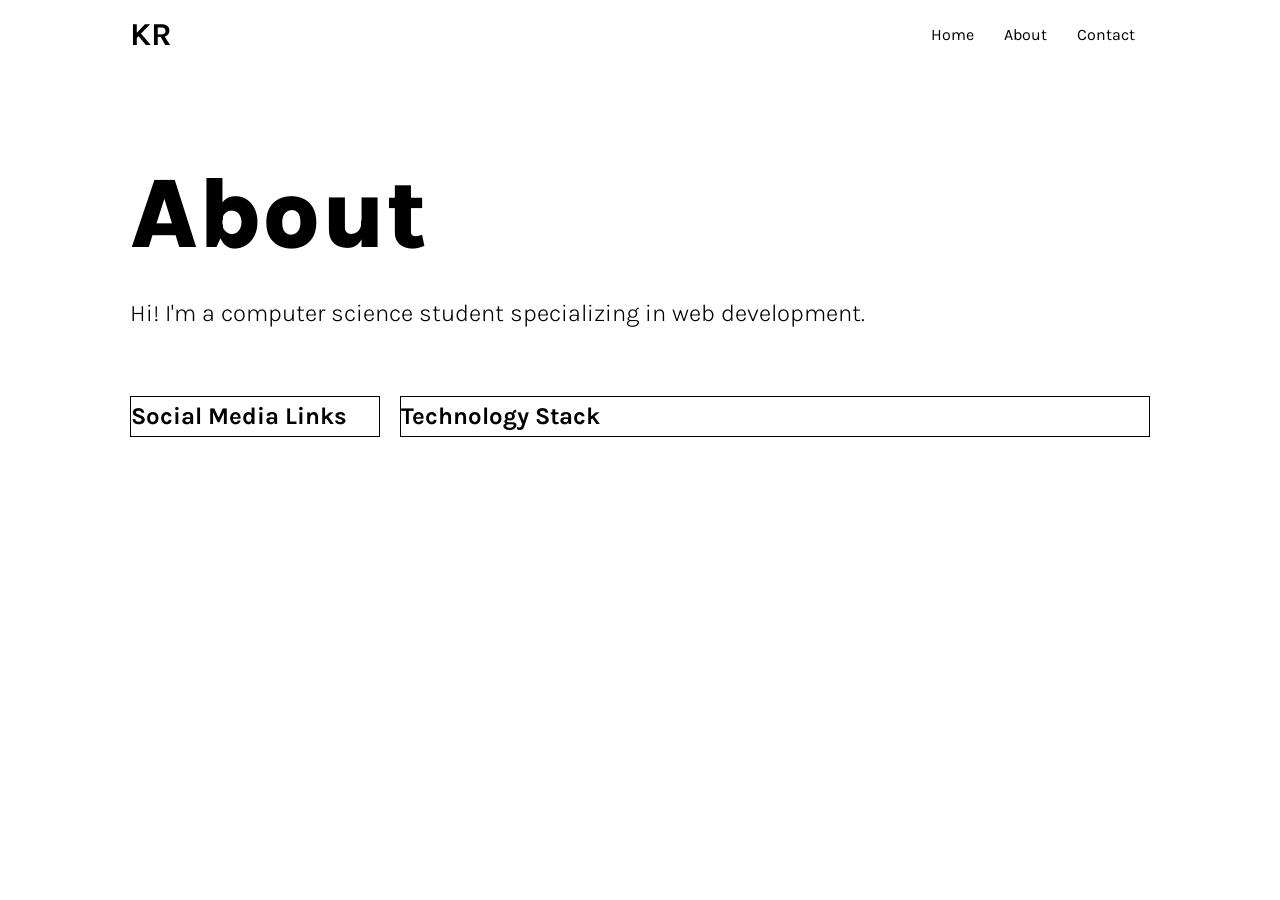
==== about.html @ 4369f48d "added about page and minor changes" ====
<!DOCTYPE html>
<html lang="en">

<head>
    <meta charset="UTF-8">
    <meta http-equiv="X-UA-Compatible" content="IE=edge">
    <meta name="viewport" content="width=device-width, initial-scale=1.0">
    <link rel="stylesheet" href="CSS/style.css">
    <link rel="stylesheet" href="CSS/utilities.css">
    <link rel="stylesheet" href="https://cdnjs.cloudflare.com/ajax/libs/font-awesome/6.0.0-beta3/css/all.min.css"
        integrity="sha512-Fo3rlrZj/k7ujTnHg4CGR2D7kSs0v4LLanw2qksYuRlEzO+tcaEPQogQ0KaoGN26/zrn20ImR1DfuLWnOo7aBA=="
        crossorigin="anonymous" referrerpolicy="no-referrer" />
    <title>ABOUT</title>
</head>

<body>
    <!-- Navbar -->
    <div class="navbar">
        <div class="container flex">
            <h1 class="logo">KR</h1>
            <nav>
                <ul>
                    <li><a href="index.html">Home</a></li>
                    <li><a href="about.html">About</a></li>
                    <li><a href="">Contact</a></li>
                </ul>
            </nav>
        </div>
    </div>

    <!-- ABOUT PAGE SECTION -->
    <section class="about-page my-5">
        <div class="container">
            <h1>About</h1>
            <h2>Hi! I'm a computer science student specializing in web development.</h2>
        </div>
    </section>

    <!-- ABOUT PAGE SKILLS SECTION -->
    <section class="about-skills">
        <div class="container">
            <div class="grid">
                <div style="border:solid black 1px;">
                    <h2>Social Media Links</h2>
                </div>

                <div style="border:solid black 1px;">
                    <h2>Technology Stack</h2>
                </div>
            </div>
        </div>
    </section>
</body>

</html>
---- CSS/style.css ----
@import url('https://fonts.googleapis.com/css2?family=Karla:wght@200;300;500;600;700;800&display=swap');

/* reset */
* {
    box-sizing: border-box;
    padding: 0;
    margin: 0;
}

body {
    font-family: 'Karla', sans-serif;
    /* color: #333; */
    line-height: 1.6;
}

ul {
    list-style-type: none;
}

a {
    text-decoration: none;
}

img{
    width: 100%;
}

/* Navbar */
.navbar {
    color: #000000;
    height: 70px;
}

.navbar ul {
    display: flex;
}

.navbar a {
    color: #000000;
    padding: 10px;
    margin: 0 5px;
}

.navbar a:hover {
    border-bottom: 2px #000000 solid;
}

/* ABOUT ME */
.about-me{
    background-color: #f1f1f1;
}
.about-me img {
    width: 100%;
    border: #000000 solid 3px;
    border-radius: 50%;
}

.about-me .grid h3 {
    font-weight: 400;
}

.about-me .grid h1 {
    font-weight: 800;
    font-size: 35px;
}

.about-me .grid>*:last-child {
    margin-top: 95px;
}

/* ABOUT PAGE SECTION */
.about-page h1{
    font-weight: 900;
    font-size: 100px;
    margin: 0;
    padding: 0;
}
.about-page h2{
    font-weight:300;
}
.about-skills .grid{
   grid-template-columns:1fr 3fr ;
}
.about-socials-grid .card{
    width: 120px;
    height: 120px;
}
/* Personal Projects */
.recent-works .grid {
    grid-template-columns: 1fr 1fr 1fr;
}
.recent-works .card{
    transition: transform 0.2s ease-in;
}
.recent-works .card:hover{
    transform: translateY(-15px);
}

/* Divider */
.divider{
    width: 80%;
    background-color: #ccc;
    height: 1px;
    margin: 40px auto; /* pushes it to the middle */
}


/* Footer */
.footer {
    color: white;
}
.footer .container{
    background-color: #000000;
}
.footer .social a {
    margin: 0 10px;
    /* margin left and right */
    color: #ffff;
}

/* mobile devices */
@media(max-width: 500px) {
    .navbar {
        height: 110px;
    }

    .navbar .flex {
        flex-direction: column;
    }

    .navbar ul {
        padding: 10px;
        background-color: rgba(0, 0, 0, 0.1);
    }
}

/* tablet and under devices */
@media(max-width: 768px) {

    .grid,
    .about-me .grid,
    .recent-works .grid {
        grid-template-columns: 1fr;
        grid-template-rows: 1fr;
    }
    .recent-works .card{
        height: 100%;
        width: 100%;
        margin: 0 auto;
    }
    .recent-works{
        padding: 2rem;
    }
}
---- CSS/utilities.css ----
/* Utilities */
.container{
    max-width: 1100px;
    margin: 0 auto; /* to center things */
    overflow: auto; /* Fix the navbar margin: the cause is h1, h2 margin */
    padding: 0 40px;
}

.flex{
    display: flex;
    justify-content: space-between;
    align-items: center;
    height: 100%;
}
.flex-socials{
    display: flex;
    flex-direction: column;
    justify-content: space-between;
    height: 100%;  
}

.grid{
    display: grid;
    grid-template-columns: 1fr 1fr;
    gap: 20px;
    justify-content: center;
    align-items: center;
    height: 100%; 
}

.grid-3-about-me{
    grid-template-columns: 1fr 1fr 1fr;
}

.card{
    background-color: #fff;
    color: #333;
    border-radius: 10px;
    box-shadow: 0 3px 10px rgba(0,0,0,0.5);
    padding: 20px;
    margin: 10px;
}

.text-center{
    text-align: center;
}

/* Margin Utilities */
.my-1{
    margin: 1rem 0;
}
.my-2{
    margin: 1.5rem 0;
}
.my-3{
    margin: 2rem 0;
}
.my-4{
    margin: 3rem 0;
}
.my-5{
    margin: 4rem 0;
}
.m-1{
    margin: 1rem;
}
.m-2{
    margin: 1.5rem;
}
.m-3{
    margin: 2rem;
}
.m-4{
    margin: 3rem;
}
.m-5{
    margin: 4rem;
}
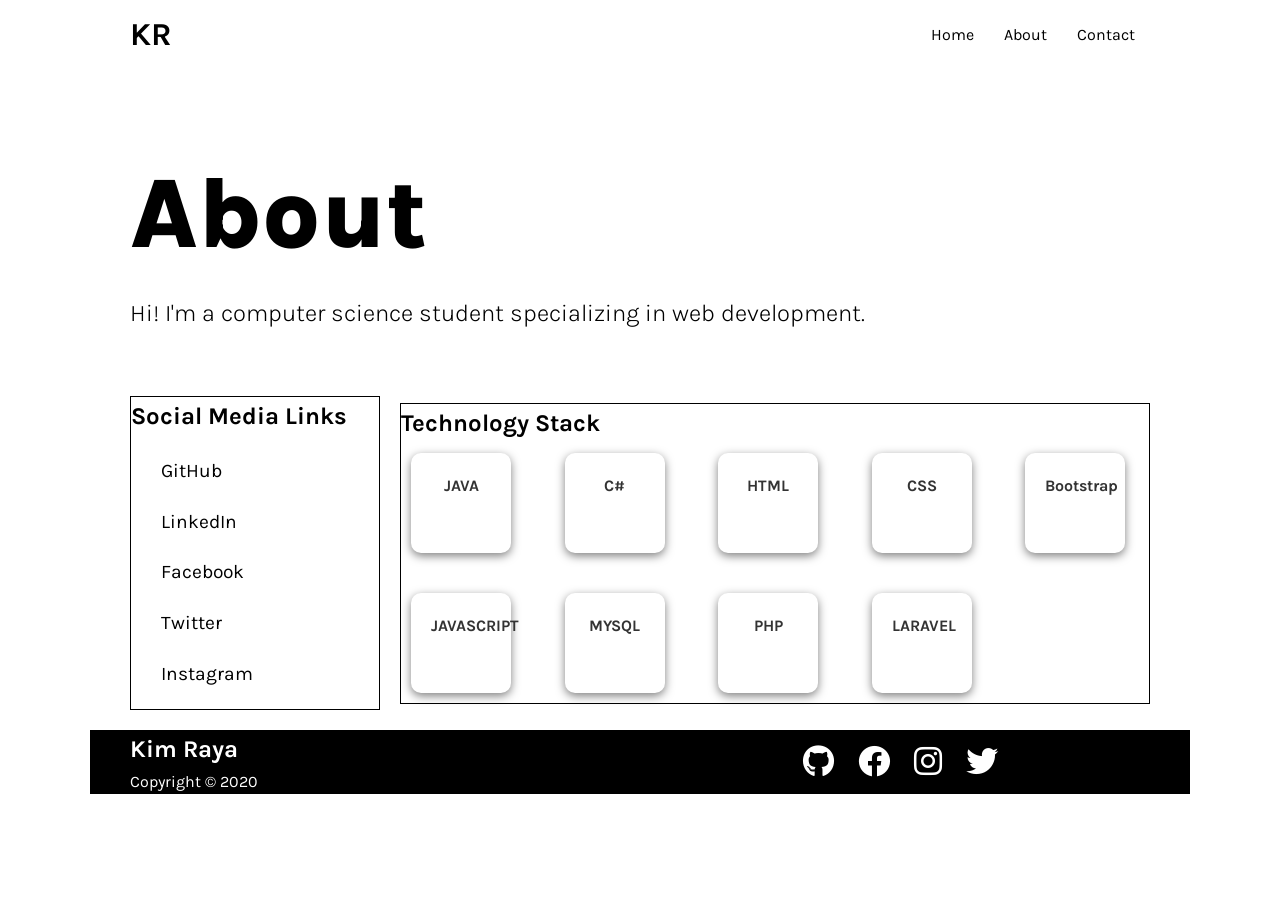
==== commit e7e741e5: "added about-socials and about tech stack" ====
--- a/about.html
+++ b/about.html
@@ -42,11 +42,72 @@
             <div class="grid">
                 <div style="border:solid black 1px;">
                     <h2>Social Media Links</h2>
+                    <ul>
+                        <li><a href="">GitHub</a></li>
+                        <li><a href="">LinkedIn</a></li>
+                        <li><a href="">Facebook</a></li>
+                        <li><a href="">Twitter</a></li>
+                        <li><a href="">Instagram</a></li>
+                    </ul>
                 </div>
 
                 <div style="border:solid black 1px;">
                     <h2>Technology Stack</h2>
+                    <div class="grid-tech">
+                        <div class="card">
+                            <h4>JAVA</h4>
+                            <img src="" alt="">
+                        </div>
+                        <div class="card">
+                            <h4>C#</h4>
+                            <img src="" alt="">
+                        </div>
+                        <div class="card">
+                            <h4>HTML</h4>
+                            <img src="" alt="">
+                        </div>
+                        <div class="card">
+                            <h4>CSS</h4>
+                            <img src="" alt="">
+                        </div>
+                        <div class="card">
+                            <h4>Bootstrap</h4>
+                            <img src="" alt="">
+                        </div>
+                        <div class="card">
+                            <h4>JAVASCRIPT</h4>
+                            <img src="" alt="">
+                        </div>
+                        <div class="card">
+                            <h4>MYSQL</h4>
+                            <img src="" alt="">
+                        </div>
+                        <div class="card">
+                            <h4>PHP</h4>
+                            <img src="" alt="">
+                        </div>
+                        <div class="card">
+                            <h4>LARAVEL</h4>
+                            <img src="" alt="">
+                        </div>
+                    </div>
                 </div>
+            </div>
+        </div>
+    </section>
+    
+     <!-- Footer -->
+     <section class="footer">
+        <div class="container grid">
+            <div>
+                <h1>Kim Raya</h1>
+                <p>Copyright &copy; 2020</p>
+            </div>
+            <div class="social text-center">
+                <a href="#"><i class="fab fa-github fa-2x"></i></a>
+                <a href="#"><i class="fab fa-facebook fa-2x"></i></a>
+                <a href="#"><i class="fab fa-instagram fa-2x"></i></a>
+                <a href="#"><i class="fab fa-twitter fa-2x"></i></a>
             </div>
         </div>
     </section>
--- a/CSS/style.css
+++ b/CSS/style.css
@@ -85,6 +85,28 @@
     width: 120px;
     height: 120px;
 }
+.about-skills a{
+    color: #000000;
+    padding: 10px;
+    margin: 0 20px;
+    font-size: larger;
+}
+.about-skills li{
+    margin: 20px 0;
+}
+.about-skills .card{
+    width: 100px;
+    height: 100px;
+    text-align: center;
+}
+.about-skills .grid-tech{
+    display: grid;
+    grid-template-columns: repeat(5, 1fr);
+    gap: 20px;
+    justify-content: center;
+    align-items: center;
+    height: 100%; 
+}
 /* Personal Projects */
 .recent-works .grid {
     grid-template-columns: 1fr 1fr 1fr;
@@ -108,6 +130,7 @@
 /* Footer */
 .footer {
     color: white;
+    margin-top: 20px;
 }
 .footer .container{
     background-color: #000000;
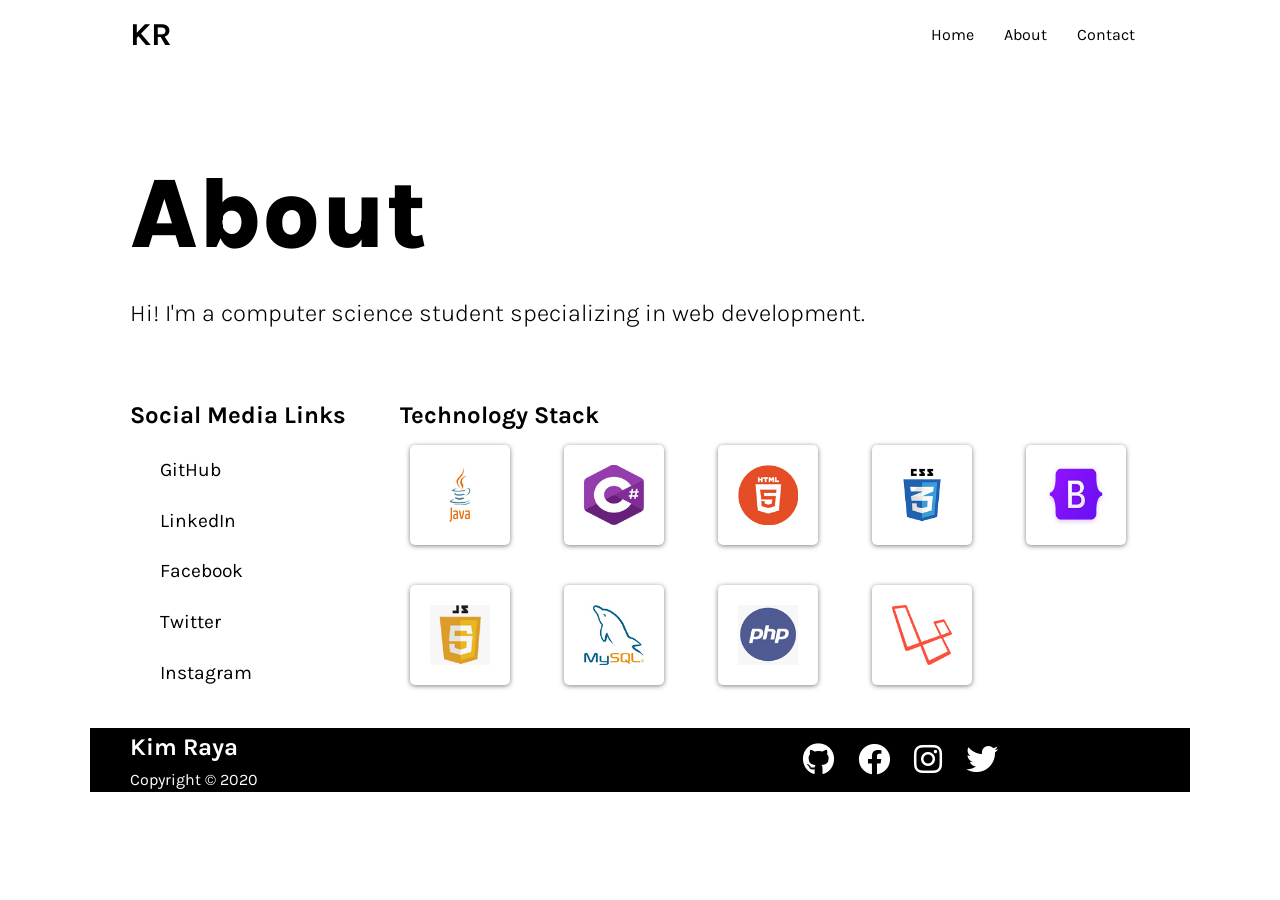
==== commit a45c06cd: "added card picture in "technology stack"" ====
--- a/about.html
+++ b/about.html
@@ -40,7 +40,7 @@
     <section class="about-skills">
         <div class="container">
             <div class="grid">
-                <div style="border:solid black 1px;">
+                <div>
                     <h2>Social Media Links</h2>
                     <ul>
                         <li><a href="">GitHub</a></li>
@@ -51,44 +51,35 @@
                     </ul>
                 </div>
 
-                <div style="border:solid black 1px;">
+                <div>
                     <h2>Technology Stack</h2>
                     <div class="grid-tech">
                         <div class="card">
-                            <h4>JAVA</h4>
-                            <img src="" alt="">
+                            <img src="img/img-java.jpg" alt="">
                         </div>
                         <div class="card">
-                            <h4>C#</h4>
-                            <img src="" alt="">
+                           <img src="img/img-c-sharp.jpg" alt="">
                         </div>
                         <div class="card">
-                            <h4>HTML</h4>
-                            <img src="" alt="">
+                            <img src="img/img-html.jpg" alt="">
                         </div>
                         <div class="card">
-                            <h4>CSS</h4>
-                            <img src="" alt="">
+                            <img src="img/img-css.png" alt="">
                         </div>
                         <div class="card">
-                            <h4>Bootstrap</h4>
-                            <img src="" alt="">
+                            <img src="img/img-boot.jpg" alt="">
                         </div>
                         <div class="card">
-                            <h4>JAVASCRIPT</h4>
-                            <img src="" alt="">
+                            <img src="img/img-javascript.jpg" alt="">
                         </div>
                         <div class="card">
-                            <h4>MYSQL</h4>
-                            <img src="" alt="">
+                            <img src="img/img-mysql.jpg" alt="">
                         </div>
                         <div class="card">
-                            <h4>PHP</h4>
-                            <img src="" alt="">
+                            <img src="img/img-php.jpg" alt="">
                         </div>
                         <div class="card">
-                            <h4>LARAVEL</h4>
-                            <img src="" alt="">
+                            <img src="img/img-laravel.jpg" alt="">
                         </div>
                     </div>
                 </div>
--- a/CSS/style.css
+++ b/CSS/style.css
@@ -80,6 +80,8 @@
 }
 .about-skills .grid{
    grid-template-columns:1fr 3fr ;
+   justify-content: start;
+   align-items: flex-start;
 }
 .about-socials-grid .card{
     width: 120px;
@@ -98,6 +100,8 @@
     width: 100px;
     height: 100px;
     text-align: center;
+    box-shadow: 0 1px 5px rgba(0,0,0,0.5);
+    border-radius: 5px;
 }
 .about-skills .grid-tech{
     display: grid;
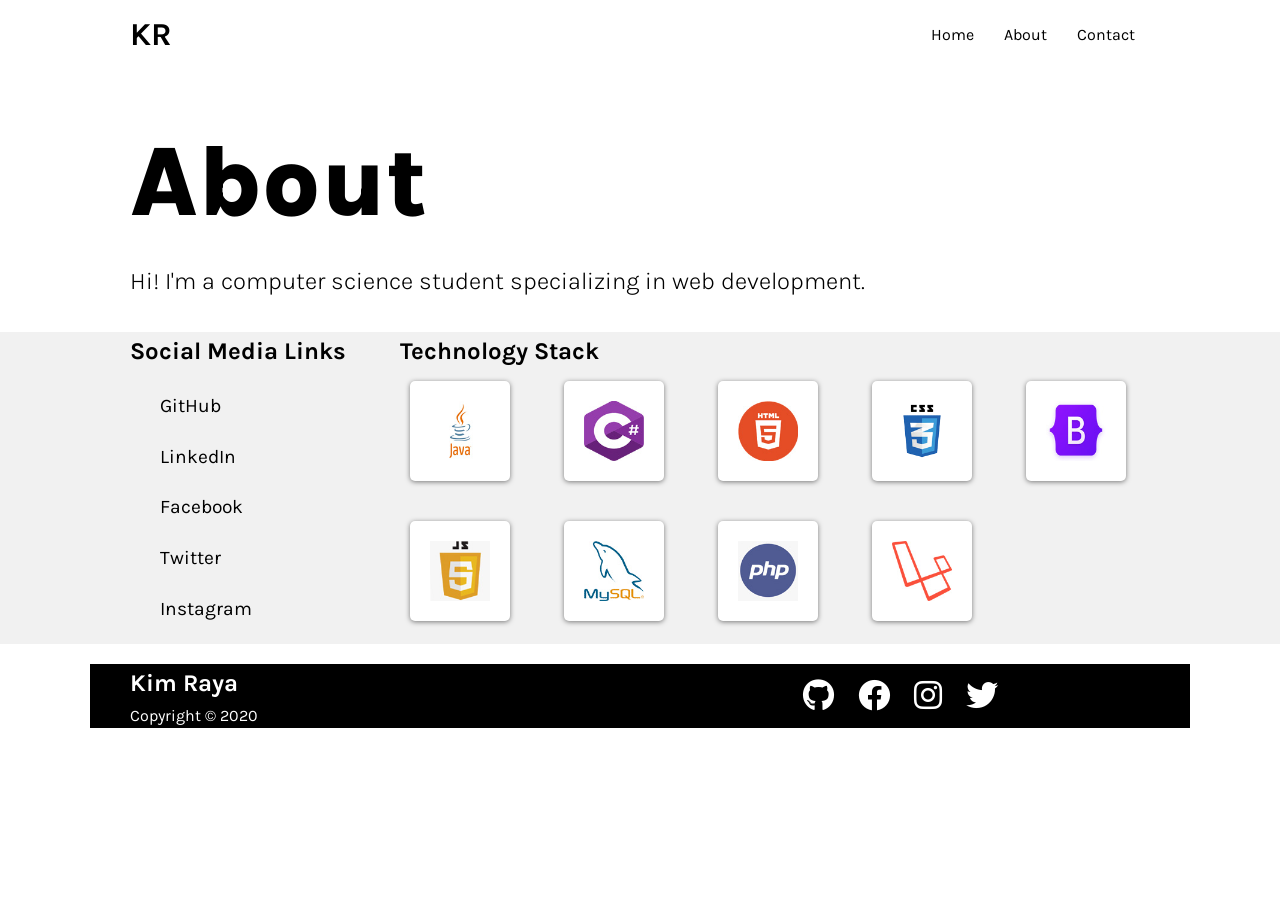
==== commit c27eb00a: "minor changes" ====
--- a/about.html
+++ b/about.html
@@ -29,7 +29,7 @@
     </div>
 
     <!-- ABOUT PAGE SECTION -->
-    <section class="about-page my-5">
+    <section class="about-page my-3">
         <div class="container">
             <h1>About</h1>
             <h2>Hi! I'm a computer science student specializing in web development.</h2>
--- a/CSS/style.css
+++ b/CSS/style.css
@@ -77,6 +77,9 @@
 }
 .about-page h2{
     font-weight:300;
+}
+.about-skills{
+    background-color: #f1f1f1;
 }
 .about-skills .grid{
    grid-template-columns:1fr 3fr ;
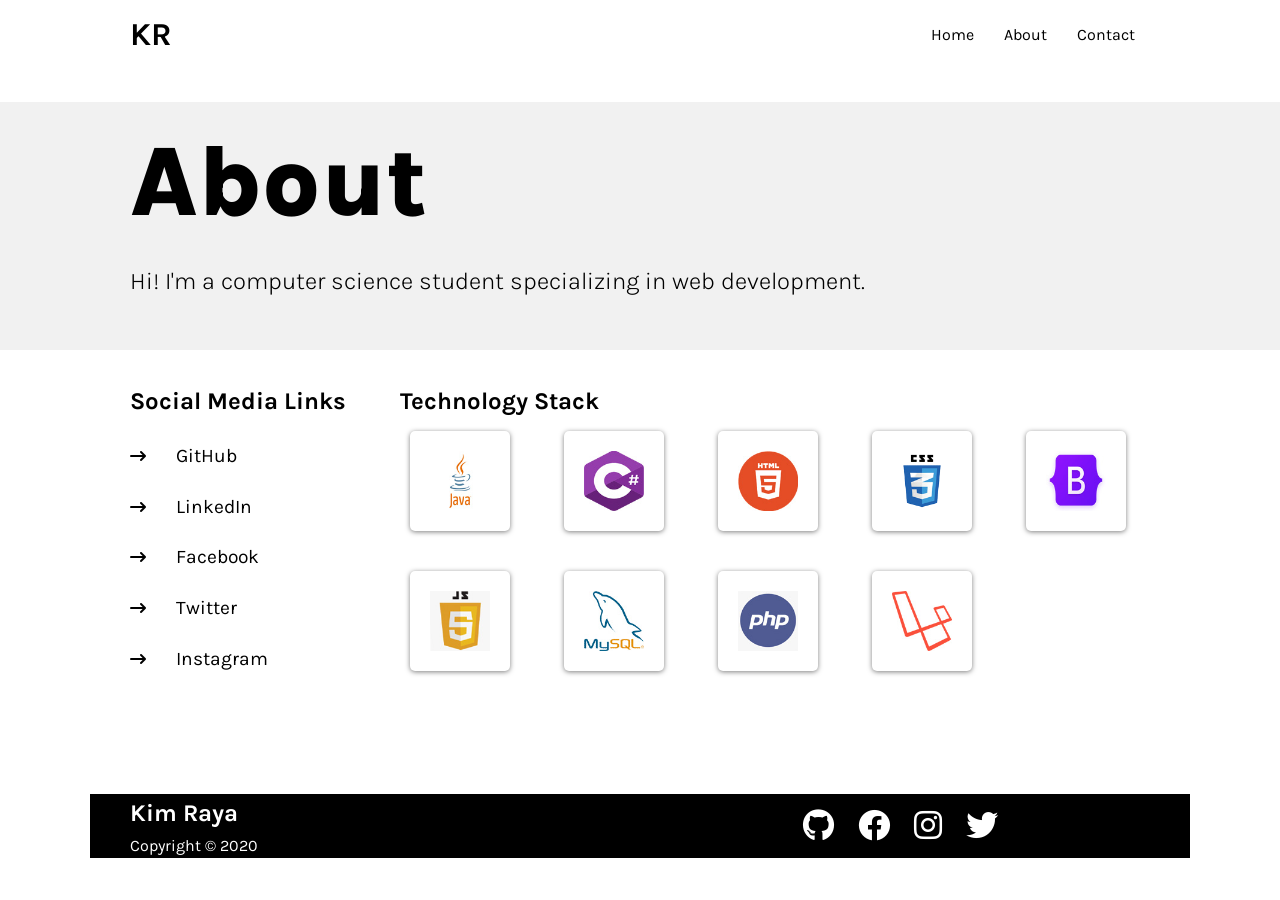
==== commit 98d63c03: "added responsiveness to about section page" ====
--- a/about.html
+++ b/about.html
@@ -43,11 +43,11 @@
                 <div>
                     <h2>Social Media Links</h2>
                     <ul>
-                        <li><a href="">GitHub</a></li>
-                        <li><a href="">LinkedIn</a></li>
-                        <li><a href="">Facebook</a></li>
-                        <li><a href="">Twitter</a></li>
-                        <li><a href="">Instagram</a></li>
+                        <li><i class="fa fa-long-arrow-right" aria-hidden="true"></i><a href="">GitHub</a></li>
+                        <li><i class="fa fa-long-arrow-right" aria-hidden="true"></i><a href="">LinkedIn</a></li>
+                        <li><i class="fa fa-long-arrow-right" aria-hidden="true"></i><a href="">Facebook</a></li>
+                        <li><i class="fa fa-long-arrow-right" aria-hidden="true"></i><a href="">Twitter</a></li>
+                        <li><i class="fa fa-long-arrow-right" aria-hidden="true"></i><a href="">Instagram</a></li>
                     </ul>
                 </div>
 
--- a/CSS/style.css
+++ b/CSS/style.css
@@ -69,6 +69,9 @@
 }
 
 /* ABOUT PAGE SECTION */
+.about-page{
+    background-color: #f1f1f1;
+}
 .about-page h1{
     font-weight: 900;
     font-size: 100px;
@@ -77,9 +80,7 @@
 }
 .about-page h2{
     font-weight:300;
-}
-.about-skills{
-    background-color: #f1f1f1;
+    margin-bottom: 50px;
 }
 .about-skills .grid{
    grid-template-columns:1fr 3fr ;
@@ -114,6 +115,9 @@
     align-items: center;
     height: 100%; 
 }
+.about-skills a:hover{
+    border-bottom: 2px #000000 solid;
+}
 /* Personal Projects */
 .recent-works .grid {
     grid-template-columns: 1fr 1fr 1fr;
@@ -137,7 +141,7 @@
 /* Footer */
 .footer {
     color: white;
-    margin-top: 20px;
+    margin-top: 100px;
 }
 .footer .container{
     background-color: #000000;
@@ -169,9 +173,14 @@
 
     .grid,
     .about-me .grid,
-    .recent-works .grid {
+    .recent-works .grid,
+    .about-skills .grid{
         grid-template-columns: 1fr;
         grid-template-rows: 1fr;
+    }
+    .about-skills .grid-tech{
+        grid-template-columns: repeat(3, 1fr);
+        grid-template-rows: repeat(3, 1fr);
     }
     .recent-works .card{
         height: 100%;
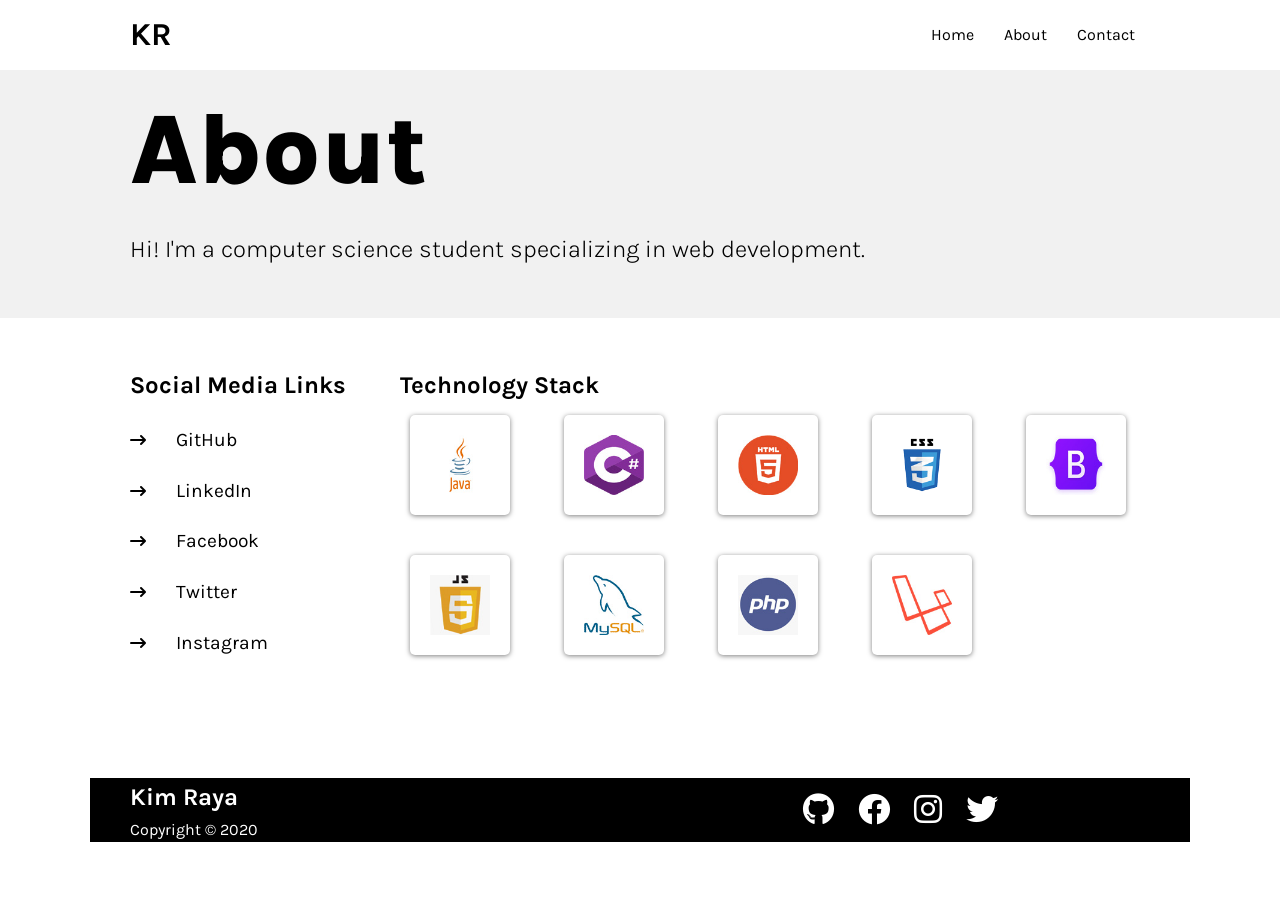
==== commit b717a09e: "addded links to the socials" ====
--- a/about.html
+++ b/about.html
@@ -29,7 +29,7 @@
     </div>
 
     <!-- ABOUT PAGE SECTION -->
-    <section class="about-page my-3">
+    <section class="about-page">
         <div class="container">
             <h1>About</h1>
             <h2>Hi! I'm a computer science student specializing in web development.</h2>
@@ -37,7 +37,7 @@
     </section>
 
     <!-- ABOUT PAGE SKILLS SECTION -->
-    <section class="about-skills">
+    <section class="about-skills my-4">
         <div class="container">
             <div class="grid">
                 <div>
@@ -95,10 +95,10 @@
                 <p>Copyright &copy; 2020</p>
             </div>
             <div class="social text-center">
-                <a href="#"><i class="fab fa-github fa-2x"></i></a>
-                <a href="#"><i class="fab fa-facebook fa-2x"></i></a>
-                <a href="#"><i class="fab fa-instagram fa-2x"></i></a>
-                <a href="#"><i class="fab fa-twitter fa-2x"></i></a>
+                <a href="https://github.com/kimraya"><i class="fab fa-github fa-2x"></i></a>
+                <a href="https://www.facebook.com/kim.raya.77/"><i class="fab fa-facebook fa-2x"></i></a>
+                <a href="https://www.instagram.com/kiiiimmmooy/"><i class="fab fa-instagram fa-2x"></i></a>
+                <a href="https://twitter.com/kingsmanbell"><i class="fab fa-twitter fa-2x"></i></a>
             </div>
         </div>
     </section>
--- a/CSS/style.css
+++ b/CSS/style.css
@@ -179,8 +179,10 @@
         grid-template-rows: 1fr;
     }
     .about-skills .grid-tech{
-        grid-template-columns: repeat(3, 1fr);
-        grid-template-rows: repeat(3, 1fr);
+        grid-template-columns: 1fr 1fr 1fr;
+        gap: 0px;
+        align-items: center;
+        justify-content: center;
     }
     .recent-works .card{
         height: 100%;
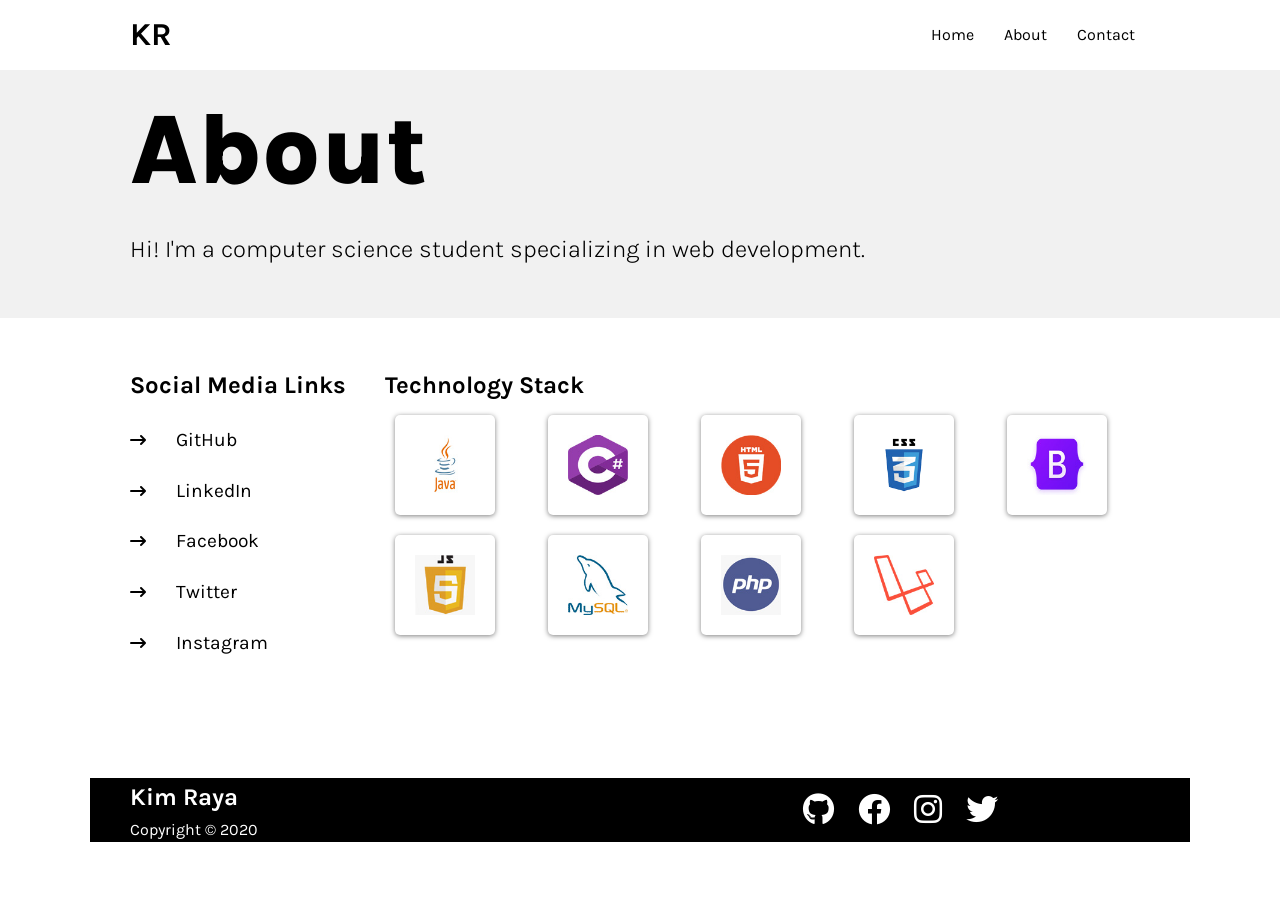
==== commit f9ff8ed2: "added links to the socials" ====
--- a/about.html
+++ b/about.html
@@ -43,11 +43,11 @@
                 <div>
                     <h2>Social Media Links</h2>
                     <ul>
-                        <li><i class="fa fa-long-arrow-right" aria-hidden="true"></i><a href="">GitHub</a></li>
-                        <li><i class="fa fa-long-arrow-right" aria-hidden="true"></i><a href="">LinkedIn</a></li>
-                        <li><i class="fa fa-long-arrow-right" aria-hidden="true"></i><a href="">Facebook</a></li>
-                        <li><i class="fa fa-long-arrow-right" aria-hidden="true"></i><a href="">Twitter</a></li>
-                        <li><i class="fa fa-long-arrow-right" aria-hidden="true"></i><a href="">Instagram</a></li>
+                        <li><i class="fa fa-long-arrow-right" aria-hidden="true"></i><a href="https://github.com/kimraya" target="_blank">GitHub</a></li>
+                        <li><i class="fa fa-long-arrow-right" aria-hidden="true"></i><a href="https://www.linkedin.com/in/kim-raya-10462022a/" target="_blank">LinkedIn</a></li>
+                        <li><i class="fa fa-long-arrow-right" aria-hidden="true"></i><a href="https://www.facebook.com/kim.raya.77/" target="_blank">Facebook</a></li>
+                        <li><i class="fa fa-long-arrow-right" aria-hidden="true"></i><a href="https://twitter.com/kingsmanbell" target="_blank">Twitter</a></li>
+                        <li><i class="fa fa-long-arrow-right" aria-hidden="true"></i><a href="https://www.instagram.com/kiiiimmmooy/" target="_blank">Instagram</a></li>
                     </ul>
                 </div>
 
@@ -95,10 +95,10 @@
                 <p>Copyright &copy; 2020</p>
             </div>
             <div class="social text-center">
-                <a href="https://github.com/kimraya"><i class="fab fa-github fa-2x"></i></a>
-                <a href="https://www.facebook.com/kim.raya.77/"><i class="fab fa-facebook fa-2x"></i></a>
-                <a href="https://www.instagram.com/kiiiimmmooy/"><i class="fab fa-instagram fa-2x"></i></a>
-                <a href="https://twitter.com/kingsmanbell"><i class="fab fa-twitter fa-2x"></i></a>
+                <a href="https://github.com/kimraya" target="_blank"><i class="fab fa-github fa-2x"></i></a>
+                <a href="https://www.facebook.com/kim.raya.77/" target="_blank"><i class="fab fa-facebook fa-2x"></i></a>
+                <a href="https://www.instagram.com/kiiiimmmooy/" target="_blank"><i class="fab fa-instagram fa-2x"></i></a>
+                <a href="https://twitter.com/kingsmanbell" target="_blank"><i class="fab fa-twitter fa-2x"></i></a>
             </div>
         </div>
     </section>
--- a/CSS/style.css
+++ b/CSS/style.css
@@ -86,6 +86,7 @@
    grid-template-columns:1fr 3fr ;
    justify-content: start;
    align-items: flex-start;
+   gap: 0px;
 }
 .about-socials-grid .card{
     width: 120px;
@@ -110,7 +111,7 @@
 .about-skills .grid-tech{
     display: grid;
     grid-template-columns: repeat(5, 1fr);
-    gap: 20px;
+    gap: 0px;
     justify-content: center;
     align-items: center;
     height: 100%; 
